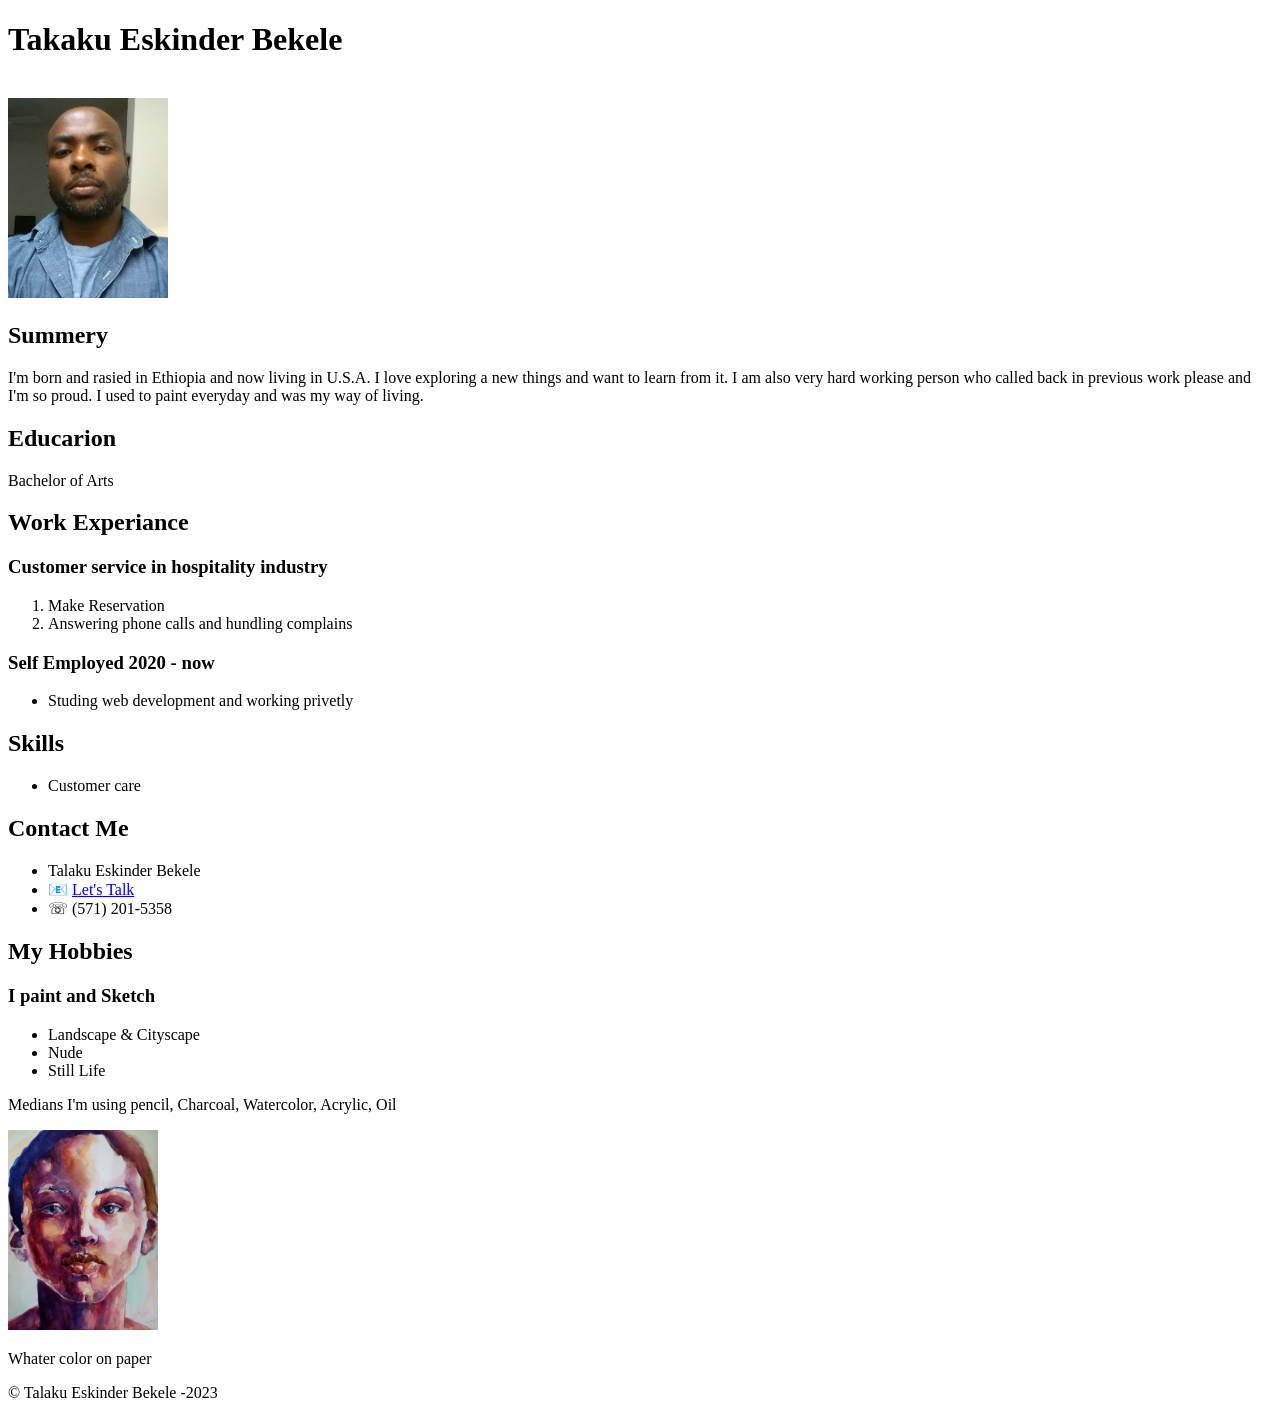
==== public/index.html @ f0ae1d91 "Add files via upload" ====
<!DOCTYPE html>
<html lang="en">

<head>
    <meta charset="UTF-8" />
    <meta name="viewport" content="width=device-width, initial-scale=1.0" />
    <title>My Resume</title>
</head>

<body>
    <h1>Takaku Eskinder Bekele</h1>
    <br />
    <img src="/Images/TBKD1075.JPG" alt="me" width="160px" height="200px" />
    <br />
    <h2>Summery</h2>
    <p>
        I'm born and rasied in Ethiopia and now living in U.S.A. I love exploring
        a new things and want to learn from it. I am also very hard working
        person who called back in previous work please and I'm so proud. I used to paint everyday and was my way of
        living.
    </p>
    <h2>Educarion</h2>
    <p>Bachelor of Arts</p>
    <h2>Work Experiance</h2>
    <h3>Customer service in hospitality industry</h3>
    <ol>
        <li>Make Reservation</li>
        <li>Answering phone calls and hundling complains</li>
    </ol>

    <h3>Self Employed 2020 - now</h3>
    <ul>
        <li>Studing web development and working privetly</li>
    </ul>
    <h2>Skills</h2>
    <ul>
        <li>Customer care</li>
    </ul>
    <h2>Contact Me</h2>

    <ul>
        <li>Talaku Eskinder Bekele</li>
        <li>📧 <a href="talakub25@icolud.com">Let's Talk</a></li>
        <li>☏ (571) 201-5358</li>
    </ul>
    <h2>My Hobbies</h2>
    <h3>I paint and Sketch</h3>
    <ul>
        <li>Landscape & Cityscape</li>
        <li>Nude</li>
        <li>Still Life</li>
    </ul>
    <p>Medians I'm using pencil, Charcoal, Watercolor, Acrylic, Oil</p>
    <img src="/Images/IMG_20170225_134053.jpg" alt="my" width="150px" height="200px" /><br />
    <p>Whater color on paper</p>

    © Talaku Eskinder Bekele -2023
</body>

</html>
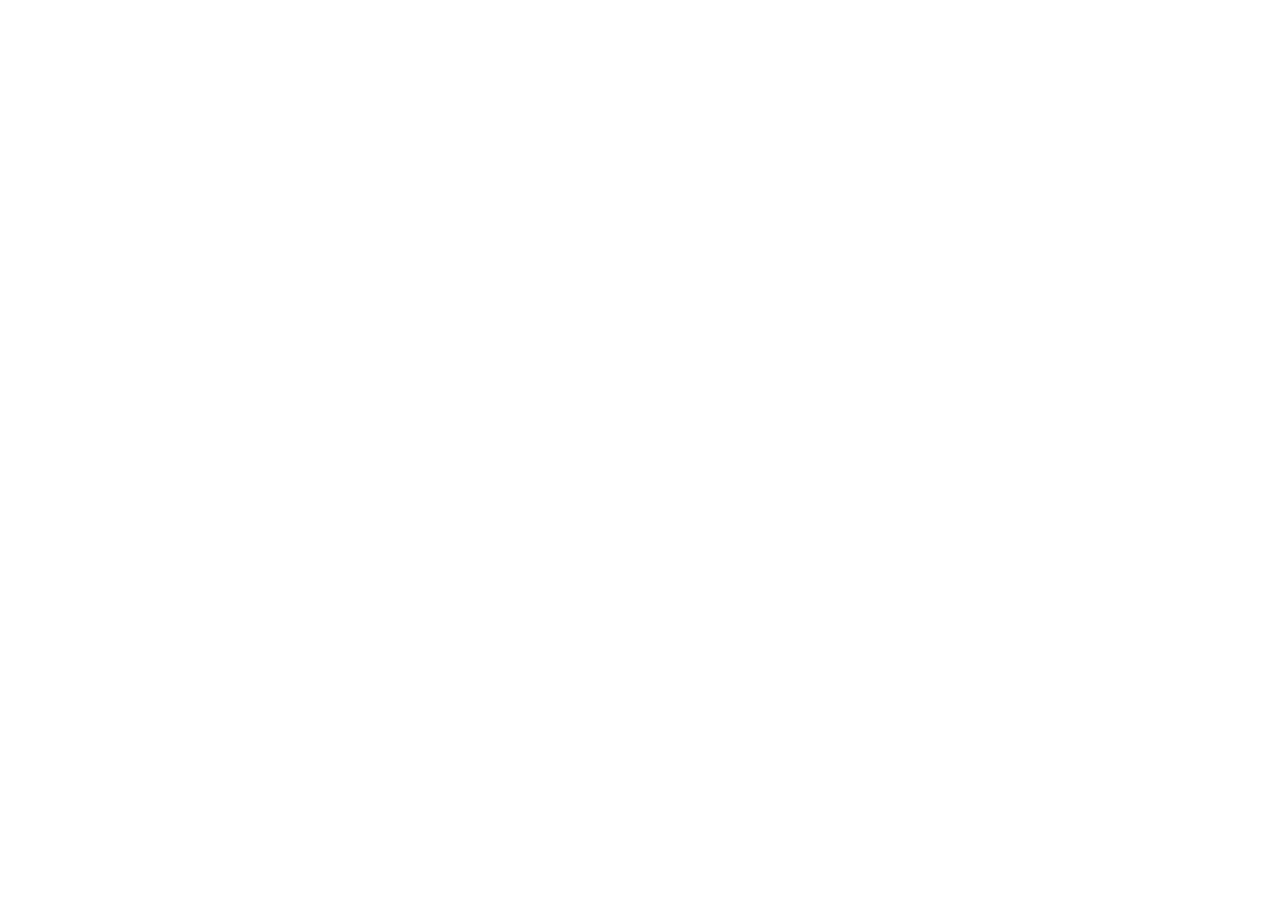
==== commit c2069c78: "Add files via upload" ====
--- a/public/index.html
+++ b/public/index.html
@@ -2,59 +2,22 @@
 <html lang="en">
 
 <head>
-    <meta charset="UTF-8" />
-    <meta name="viewport" content="width=device-width, initial-scale=1.0" />
-    <title>My Resume</title>
+  <meta charset="utf-8" />
+  <link rel="icon" href="%PUBLIC_URL%/favicon.ico" />
+  <meta name="viewport" content="width=device-width, initial-scale=1" />
+  <meta name="theme-color" content="#000000" />
+  <meta name="description" content="Web site created using create-react-app" />
+  <link rel="apple-touch-icon" href="%PUBLIC_URL%/logo192.png" />
+  <link rel="manifest" href="%PUBLIC_URL%/manifest.json" />
+  <link rel="stylesheet" href="https://cdn.jsdelivr.net/npm/bootstrap@5.3.0/dist/css/bootstrap.min.css"
+    integrity="sha384-9ndCyUaIbzAi2FUVXJi0CjmCapSmO7SnpJef0486qhLnuZ2cdeRhO02iuK6FUUVM" crossorigin="anonymous" />
+  <title>PORTOFOLIO APP</title>
 </head>
 
 <body>
-    <h1>Takaku Eskinder Bekele</h1>
-    <br />
-    <img src="/Images/TBKD1075.JPG" alt="me" width="160px" height="200px" />
-    <br />
-    <h2>Summery</h2>
-    <p>
-        I'm born and rasied in Ethiopia and now living in U.S.A. I love exploring
-        a new things and want to learn from it. I am also very hard working
-        person who called back in previous work please and I'm so proud. I used to paint everyday and was my way of
-        living.
-    </p>
-    <h2>Educarion</h2>
-    <p>Bachelor of Arts</p>
-    <h2>Work Experiance</h2>
-    <h3>Customer service in hospitality industry</h3>
-    <ol>
-        <li>Make Reservation</li>
-        <li>Answering phone calls and hundling complains</li>
-    </ol>
 
-    <h3>Self Employed 2020 - now</h3>
-    <ul>
-        <li>Studing web development and working privetly</li>
-    </ul>
-    <h2>Skills</h2>
-    <ul>
-        <li>Customer care</li>
-    </ul>
-    <h2>Contact Me</h2>
-
-    <ul>
-        <li>Talaku Eskinder Bekele</li>
-        <li>📧 <a href="talakub25@icolud.com">Let's Talk</a></li>
-        <li>☏ (571) 201-5358</li>
-    </ul>
-    <h2>My Hobbies</h2>
-    <h3>I paint and Sketch</h3>
-    <ul>
-        <li>Landscape & Cityscape</li>
-        <li>Nude</li>
-        <li>Still Life</li>
-    </ul>
-    <p>Medians I'm using pencil, Charcoal, Watercolor, Acrylic, Oil</p>
-    <img src="/Images/IMG_20170225_134053.jpg" alt="my" width="150px" height="200px" /><br />
-    <p>Whater color on paper</p>
-
-    © Talaku Eskinder Bekele -2023
+  <div id="root"></div>
+ 
 </body>
 
 </html>
